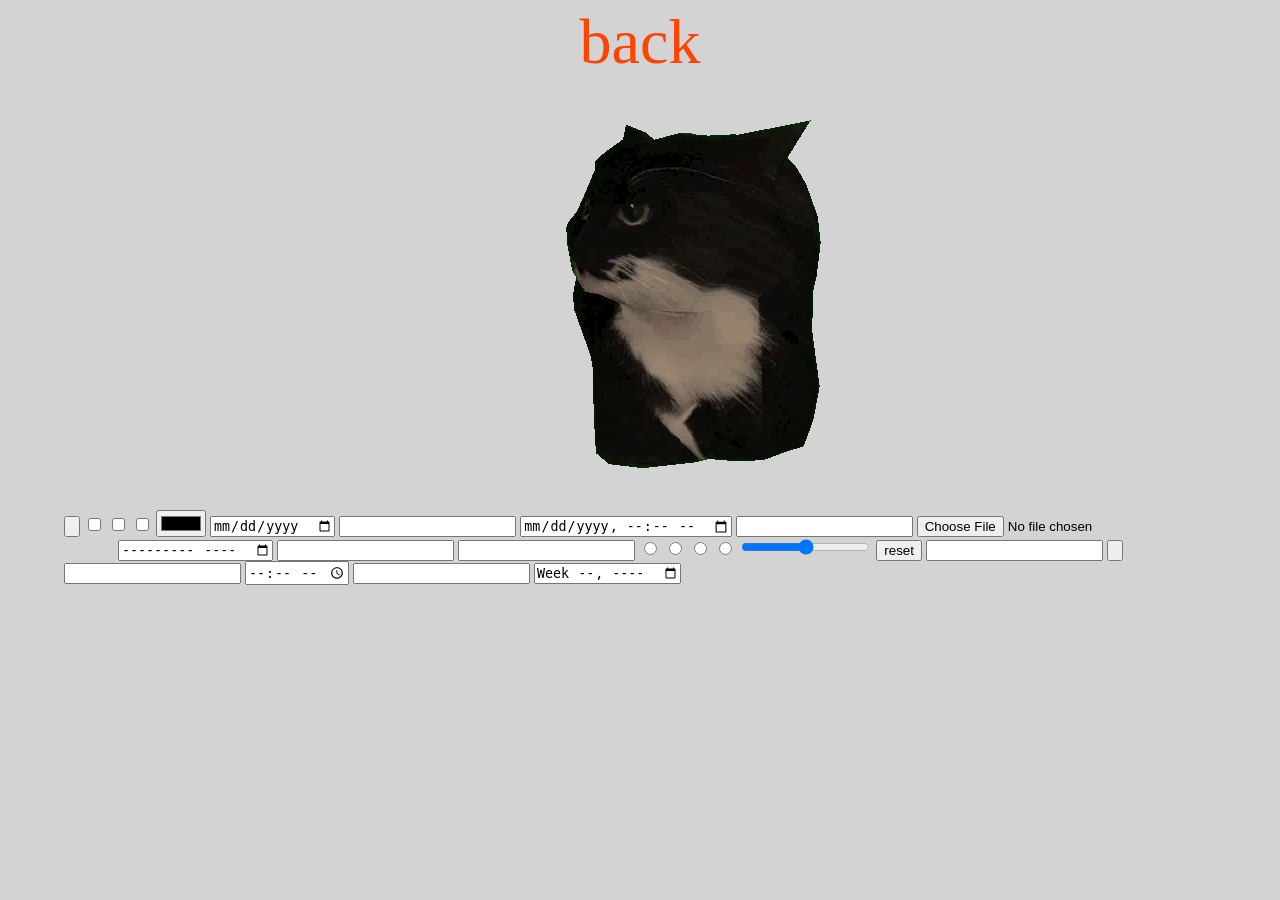
==== inputs.html @ 582d5fdf "updates" ====
<!DOCTYPE html>

<html>
  <head>
    <title>3 - out*cene как валять дурака</title>
    <meta charset="utf-8" />
    <meta name="viewport" content="width=device-width, initial-scale=1.0" />
    <link rel="stylesheet" href="style.css" />
  </head>

  <body>
    <!-- <button><a href="index.html"> < </a></button> -->
    <nav>
      <ul>
        <li><a href="index.html" class="back">back</a></li>
      </ul>
    </nav>
    <br />
    <style>
      body {
        background-color: lightgray;
      }
      #uia {
        transform: translate(400px, 0);
      }

      #uia:hover::after {
        content: p;
      }

      #inputs-block {
        width: 90vw;
        margin: 0 auto;
        /* display: block; */
        bottom: 30px;
      }
    </style>

    <img src="images/uia.gif" id="uia" />
    <br />
    <div id="inputs-block">
      <input type="button" value="" />
      <input type="checkbox" name="" id="" />
      <input type="checkbox" name="" id="" />
      <input type="checkbox" name="" id="" />
      <input type="color" name="" id="" />
      <input type="date" name="" id="" />
      <input type="datetime" name="" id="" />
      <input type="datetime-local" name="" id="" />
      <input type="email" name="" id="" />
      <input type="file" name="" id="" />
      <input type="image" src="mats.jpg" width="50px" alt="" />
      <input type="month" name="" id="" />
      <input type="number" name="" id="" />
      <input type="password" name="" id="" />
      <input type="radio" name="" id="" />
      <input type="radio" name="" id="" />
      <input type="radio" name="" id="" />
      <input type="radio" name="" id="" />
      <input type="range" name="" id="" />
      <input type="reset" value="reset" />
      <input type="search" name="" id="" />
      <input type="submit" value="" />
      <input type="tel" name="" id="" />
      <input type="time" name="" id="" />
      <input type="url" name="" id="" />
      <input type="week" name="" id="" />
    </div>
  </body>
</html>
---- style.css ----
@import "reset.css";
@import "layout.css";
@import "font.css";
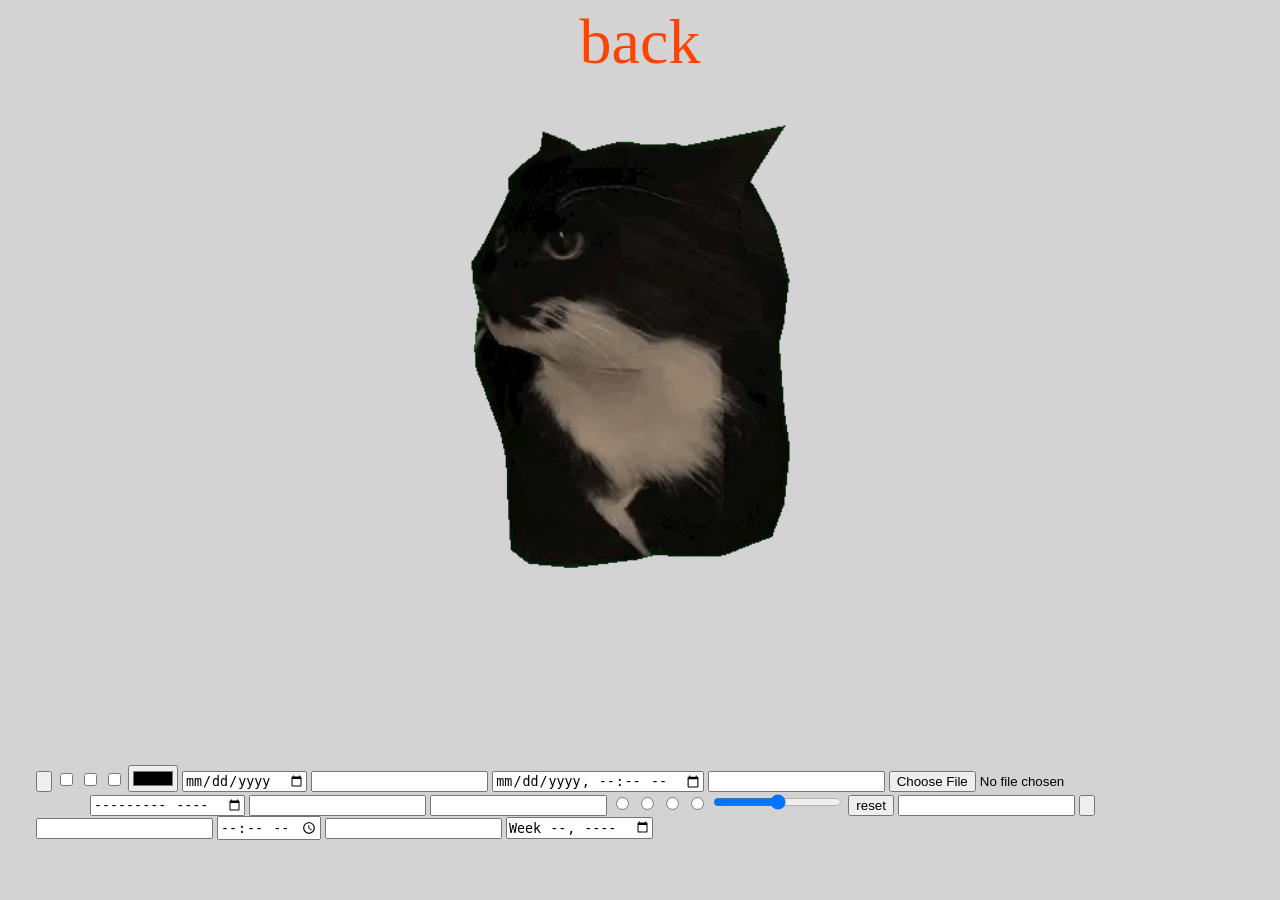
==== commit 66d09f42: "inp" ====
--- a/inputs.html
+++ b/inputs.html
@@ -21,18 +21,18 @@
         background-color: lightgray;
       }
       #uia {
-        transform: translate(400px, 0);
-      }
-
-      #uia:hover::after {
-        content: p;
+        width: 60vw;
+        display: block;
+        margin: auto;
       }
 
       #inputs-block {
         width: 90vw;
-        margin: 0 auto;
+        display: block;
+        margin: 36px;
         /* display: block; */
-        bottom: 30px;
+        position: absolute;
+        bottom: 24px;
       }
     </style>
 
